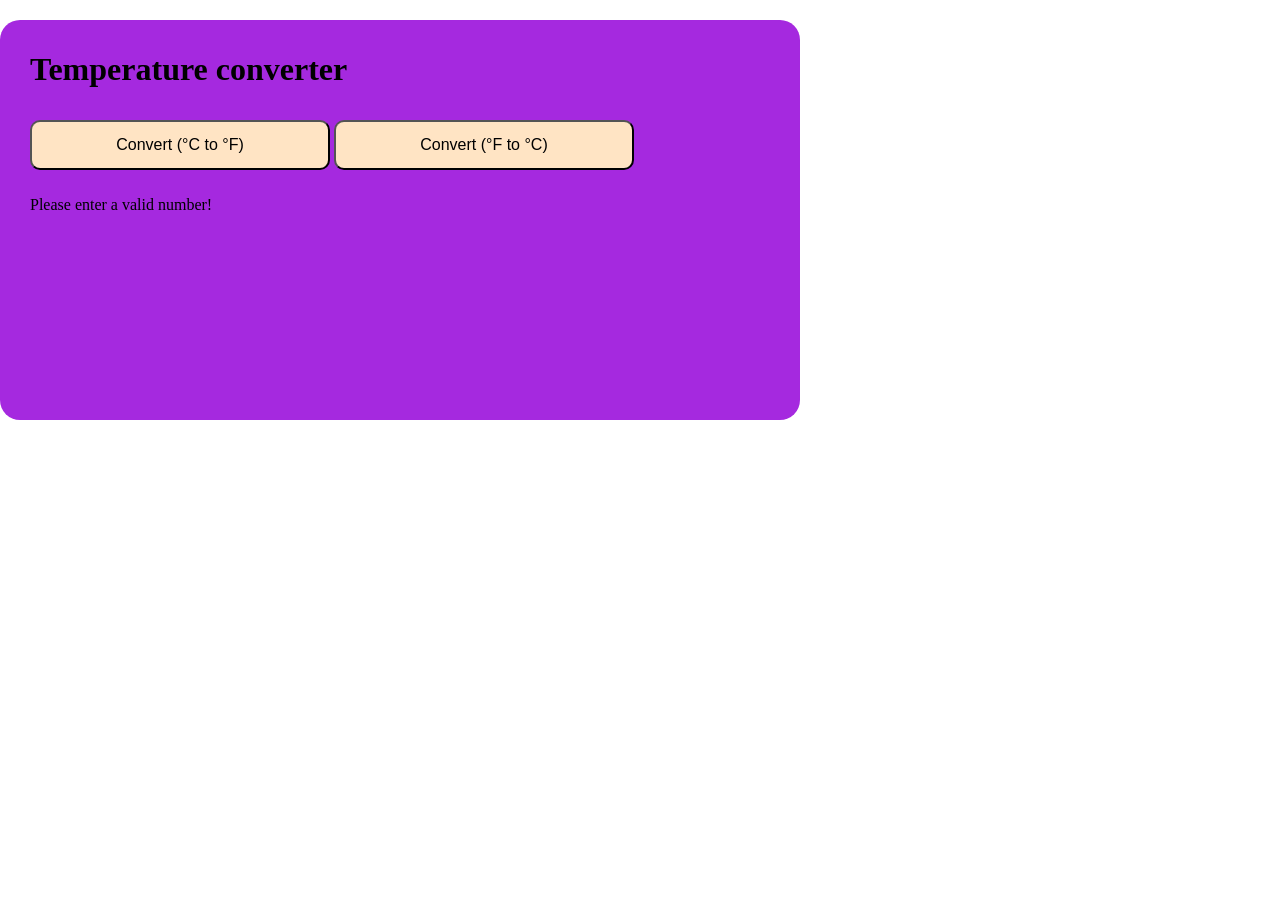
==== convertTemp.html @ 6959944f "TempConverter" ====
<!DOCTYPE html>
<html lang="en">
<head>
  <meta charset="UTF-8" />
  <meta name="viewport" content="width=device-width, initial-scale=1" />
  <title>Temperature Converter</title>
  <style>
    body {
      margin: 0;
      padding: 0;
    }
    .container {
      width: 800px;
      height: 400px;
      border-radius: 20px;
      background-color: rgb(165, 41, 223);
    }
    .items {
      margin: 20px;
      padding: 10px;
    }
    input {
      background-color: bisque;
      width: 300px;
      height: 50px;
      border-radius: 10px;
      margin: 10px 0;
      cursor: pointer;
      font-size: 16px;
    }
  </style>
</head>
<body>
  <div class="container">
    <div class="items">
      <h1>Temperature converter</h1>
      <input type="button" onclick="convertToF()" value="Convert (°C to °F)" />
      <input type="button" onclick="convertToC()" value="Convert (°F to °C)" />
      <p class="inputTemp"></p>
      <h2 class="celsius"></h2>
      <h2 class="fahrenheit"></h2>
    </div>
  </div>
  <script>
    let number = parseFloat(prompt("Enter temperature:"));
    let inputTemp = document.getElementsByClassName("inputTemp")[0];
    let heading1 = document.getElementsByClassName("celsius")[0];
    let heading2 = document.getElementsByClassName("fahrenheit")[0];

    if (isNaN(number)) {
      inputTemp.innerHTML = "Please enter a valid number!";
    } else {
      inputTemp.innerHTML = `Entered temperature is ${number}`;
    }

    function convertToC() {
      if (isNaN(number)) {
        heading1.innerHTML = "";
        return;
      }
      let C = (number - 32) * (5 / 9);
      heading1.innerHTML = `The °F to °C converted temperature is ${C.toFixed(2)}°C`;
      heading2.innerHTML = "";
    }

    function convertToF() {
      if (isNaN(number)) {
        heading2.innerHTML = "";
        return;
      }
      let F = (number * 9) / 5 + 32;
      heading2.innerHTML = `The °C to °F converted temperature is ${F.toFixed(2)}°F`;
      heading1.innerHTML = "";
    }
  </script>
</body>
</html>
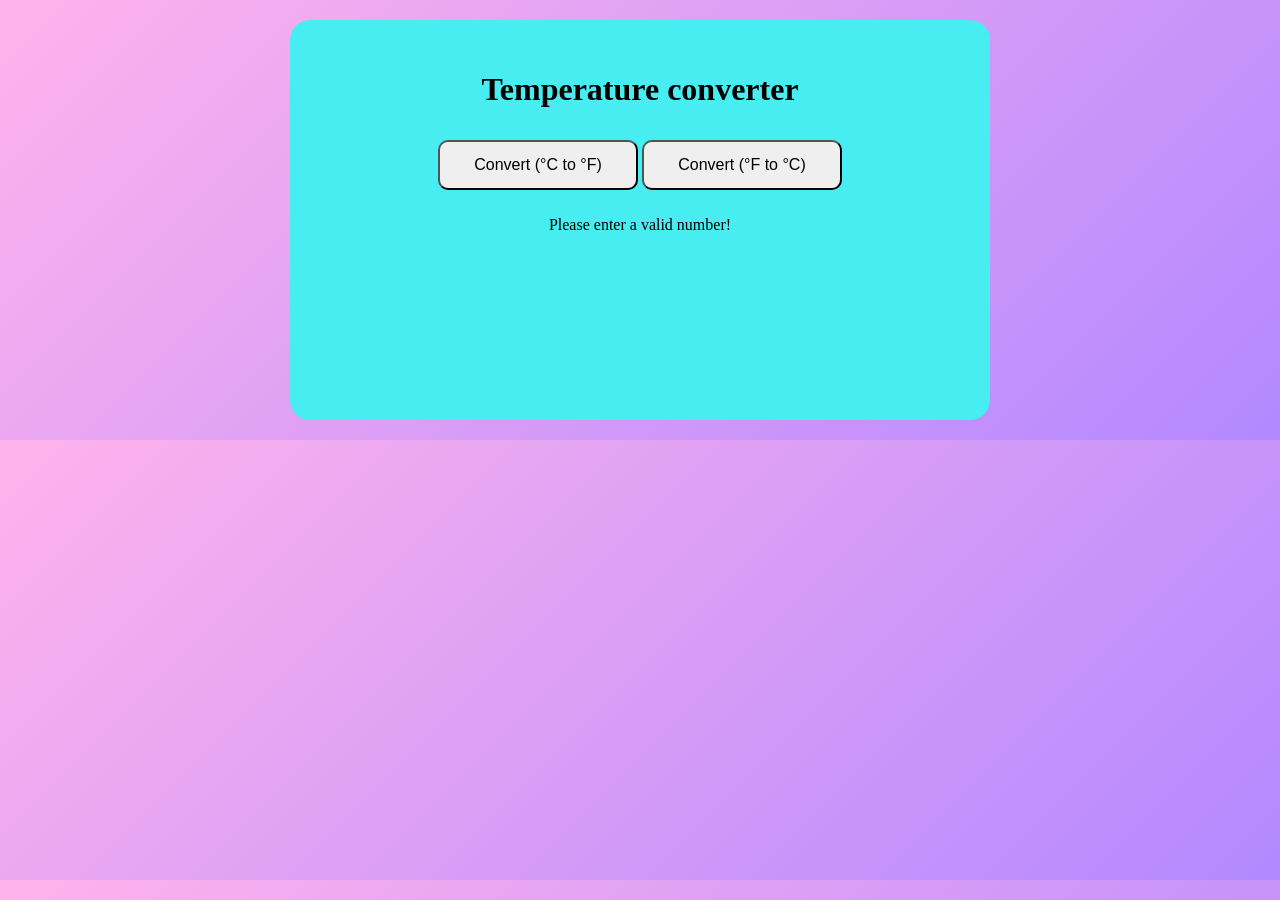
==== commit 99fc6473: "update" ====
--- a/convertTemp.html
+++ b/convertTemp.html
@@ -8,20 +8,27 @@
     body {
       margin: 0;
       padding: 0;
+      background: linear-gradient(135deg, #ffb3ec, #b388ff);;linear-gradient(135deg, #ffb3ec, #b388ff);
+      display: flex;
+      justify-content: center;
+      text-align: center;
+      
     }
     .container {
-      width: 800px;
+      width: 700px;
       height: 400px;
       border-radius: 20px;
-      background-color: rgb(165, 41, 223);
+      background-color: rgb(71, 237, 240);
+      margin: 20px;
+
     }
     .items {
       margin: 20px;
       padding: 10px;
     }
     input {
-      background-color: bisque;
-      width: 300px;
+      background-color: linear-gradient(135deg, #ffb3ec, #b388ff);;
+      width: 200px;
       height: 50px;
       border-radius: 10px;
       margin: 10px 0;
@@ -39,38 +46,61 @@
       <p class="inputTemp"></p>
       <h2 class="celsius"></h2>
       <h2 class="fahrenheit"></h2>
+      <h2 class="climateCheck"></h2>
     </div>
   </div>
   <script>
-    let number = parseFloat(prompt("Enter temperature:"));
+    let temp  = parseFloat(prompt("Enter temperature:"));
     let inputTemp = document.getElementsByClassName("inputTemp")[0];
     let heading1 = document.getElementsByClassName("celsius")[0];
     let heading2 = document.getElementsByClassName("fahrenheit")[0];
+    let WeatherCondition=document.getElementsByClassName("climateCheck")[0];
 
-    if (isNaN(number)) {
+    if (isNaN(temp)) {
       inputTemp.innerHTML = "Please enter a valid number!";
     } else {
-      inputTemp.innerHTML = `Entered temperature is ${number}`;
+      inputTemp.innerHTML = `Entered temperature is ${temp}`;
     }
 
     function convertToC() {
-      if (isNaN(number)) {
+      if (isNaN(temp)) {
         heading1.innerHTML = "";
         return;
       }
-      let C = (number - 32) * (5 / 9);
+      let C = (temp - 32) * (5 / 9);
       heading1.innerHTML = `The °F to °C converted temperature is ${C.toFixed(2)}°C`;
       heading2.innerHTML = "";
+      if (C > 30) {
+        WeatherCondition.innerHTML = "🔥 Hot";
+        WeatherCondition.style.color = "red";
+      } else if (C >= 15 && C <= 30) {
+        WeatherCondition.innerHTML = "🌤️ Warm";
+        WeatherCondition.style.color = "orange";
+      } else {
+        WeatherCondition.innerHTML = "❄️ Cold";
+        WeatherCondition.style.color = "blue";
+      }
     }
 
     function convertToF() {
-      if (isNaN(number)) {
+      if (isNaN(temp)) {
         heading2.innerHTML = "";
         return;
       }
-      let F = (number * 9) / 5 + 32;
+      let F = (temp * 9) / 5 + 32;
       heading2.innerHTML = `The °C to °F converted temperature is ${F.toFixed(2)}°F`;
       heading1.innerHTML = "";
+      WeatherCondition.innerHTML="";
+      if (F > 86) {
+        WeatherCondition.innerHTML = "🔥 Hot";
+        WeatherCondition.style.color = "red";
+      } else if (F >= 59 && F <= 86) {
+        WeatherCondition.innerHTML = "🌤️ Warm";
+        WeatherCondition.style.color = "orange";
+      } else {
+        WeatherCondition.innerHTML = "❄️ Cold";
+        WeatherCondition.style.color = "blue";
+      }
     }
   </script>
 </body>
